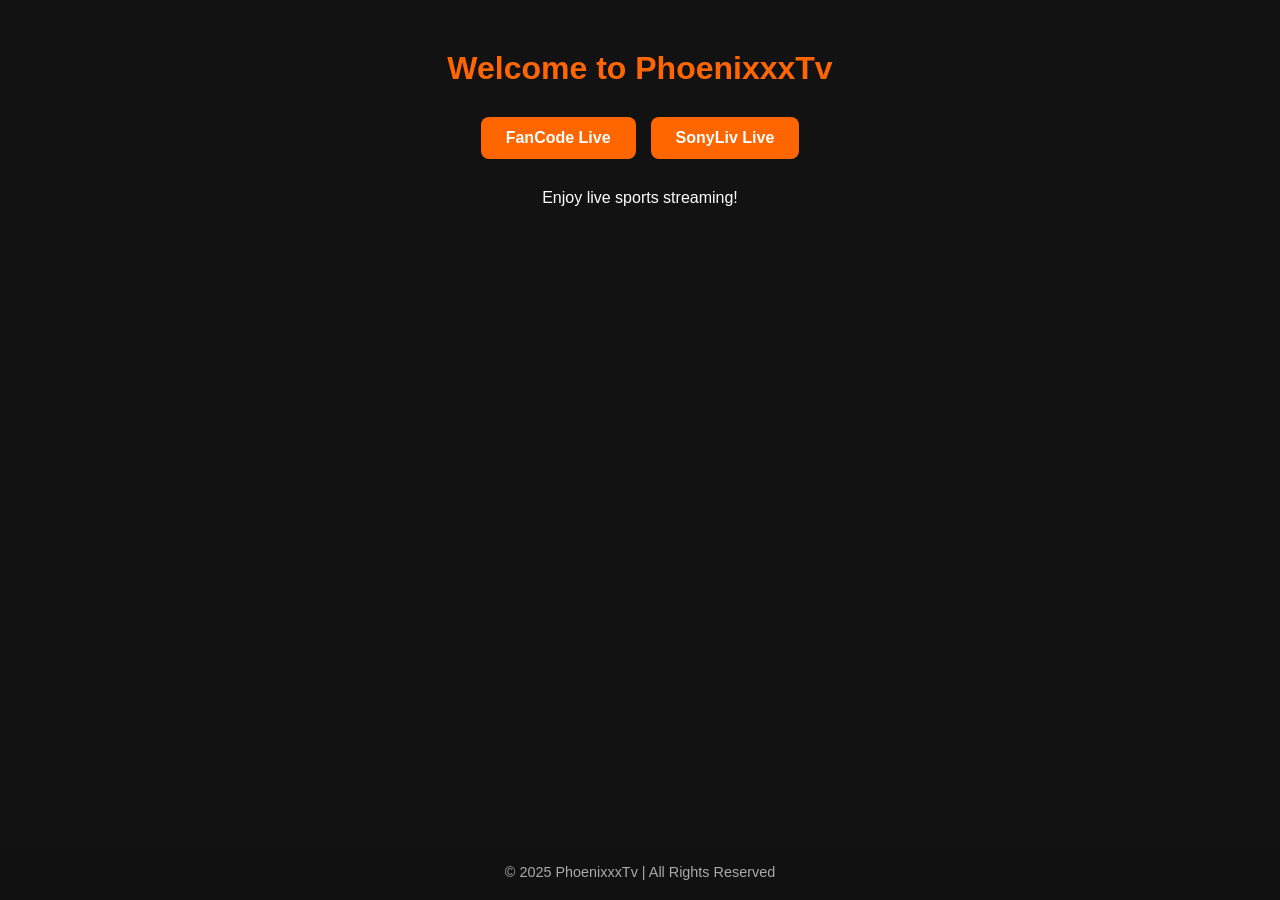
==== index.html @ bb604138 "Add files via upload" ====
<!DOCTYPE html>
<html lang="en">
<head>
  <meta charset="UTF-8">
  <meta name="viewport" content="width=device-width, initial-scale=1.0">
  <title>PhoenixxxTv</title>
  <style>
    html, body {
      height: 100%;
      margin: 0;
      padding: 0;
      font-family: Arial, sans-serif;
      background-color: #121212;
      color: #fff;
    }

    body {
      display: flex;
      flex-direction: column;
      justify-content: space-between; /* ensures footer at bottom */
      text-align: center;
    }

    h1 {
      margin-top: 50px;
      color: #ff6600;
      font-family: 'Montserrat', sans-serif;
    }

    nav {
      display: flex;
      justify-content: center;
      flex-wrap: wrap; /* allows wrapping on small screens */
      gap: 15px;       /* spacing between buttons both vertically and horizontally */
      margin: 30px 0;
    }

    nav a {
      padding: 12px 25px;
      background-color: #ff6600;
      color: #fff;
      text-decoration: none;
      font-weight: bold;
      border-radius: 8px;
      transition: background 0.3s;
      flex: 0 0 auto; /* prevents buttons from stretching */
    }

    nav a:hover {
      background-color: #cc5500;
    }

    footer {
      padding: 20px;
      font-size: 0.9em;
      color: #aaa;
      background-color: #111;
    }

    main {
      flex: 1; /* takes the remaining space */
    }
  </style>
</head>
<body>

  <main>
    <h1>Welcome to PhoenixxxTv</h1>

    <nav>
      <a href="/fancode/index.html">FanCode Live</a>
      <a href="/sonyliv/index.html">SonyLiv Live</a>
    </nav>

    <p>Enjoy live sports streaming!</p>
  </main>

  <footer>
    © 2025 PhoenixxxTv | All Rights Reserved
  </footer>

</body>
</html>
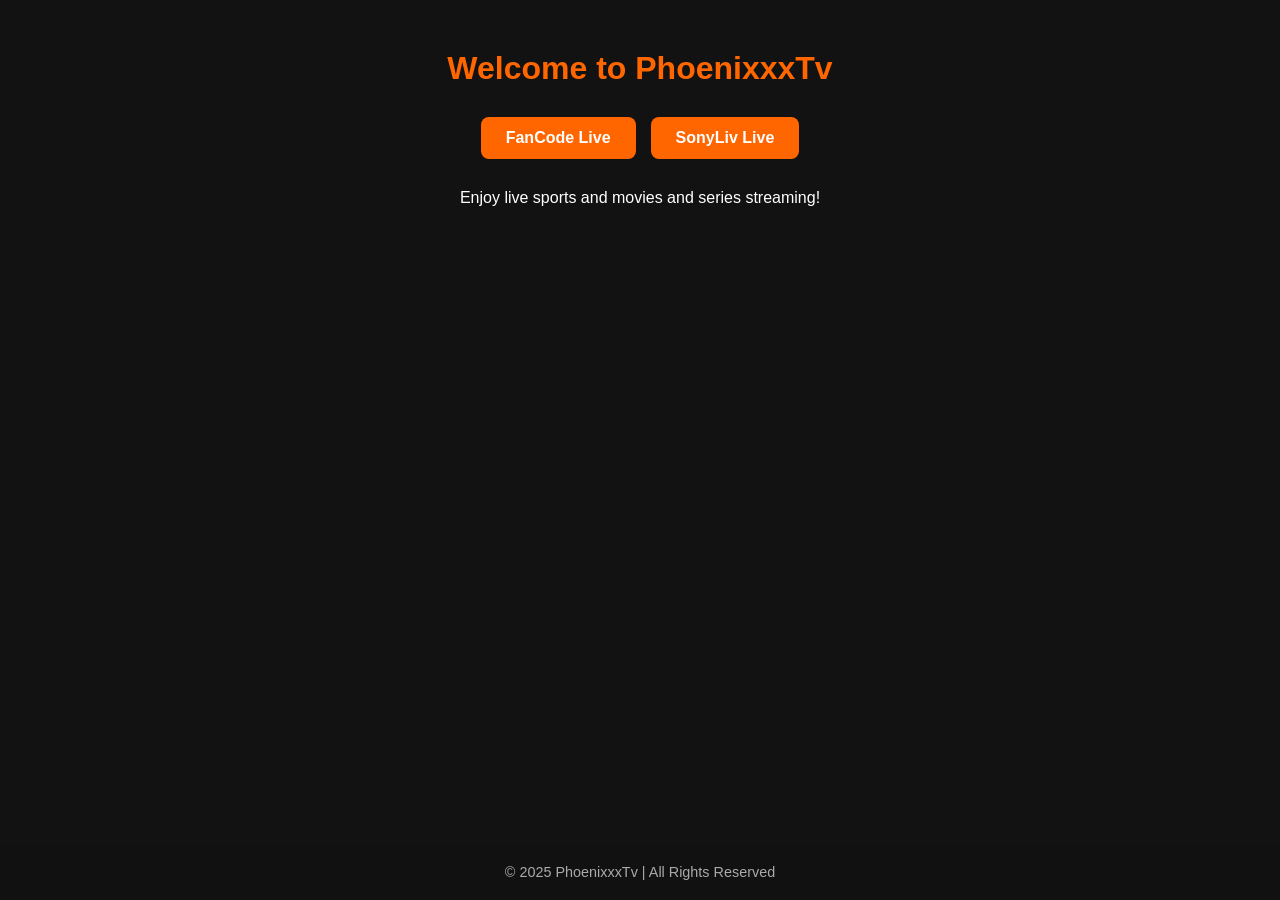
==== commit ae32b6f6: "Update paragraph text to include movies and series" ====
--- a/index.html
+++ b/index.html
@@ -72,7 +72,7 @@
       <a href="/sonyliv/index.html">SonyLiv Live</a>
     </nav>
 
-    <p>Enjoy live sports streaming!</p>
+    <p>Enjoy live sports and movies and series streaming!</p>
   </main>
 
   <footer>
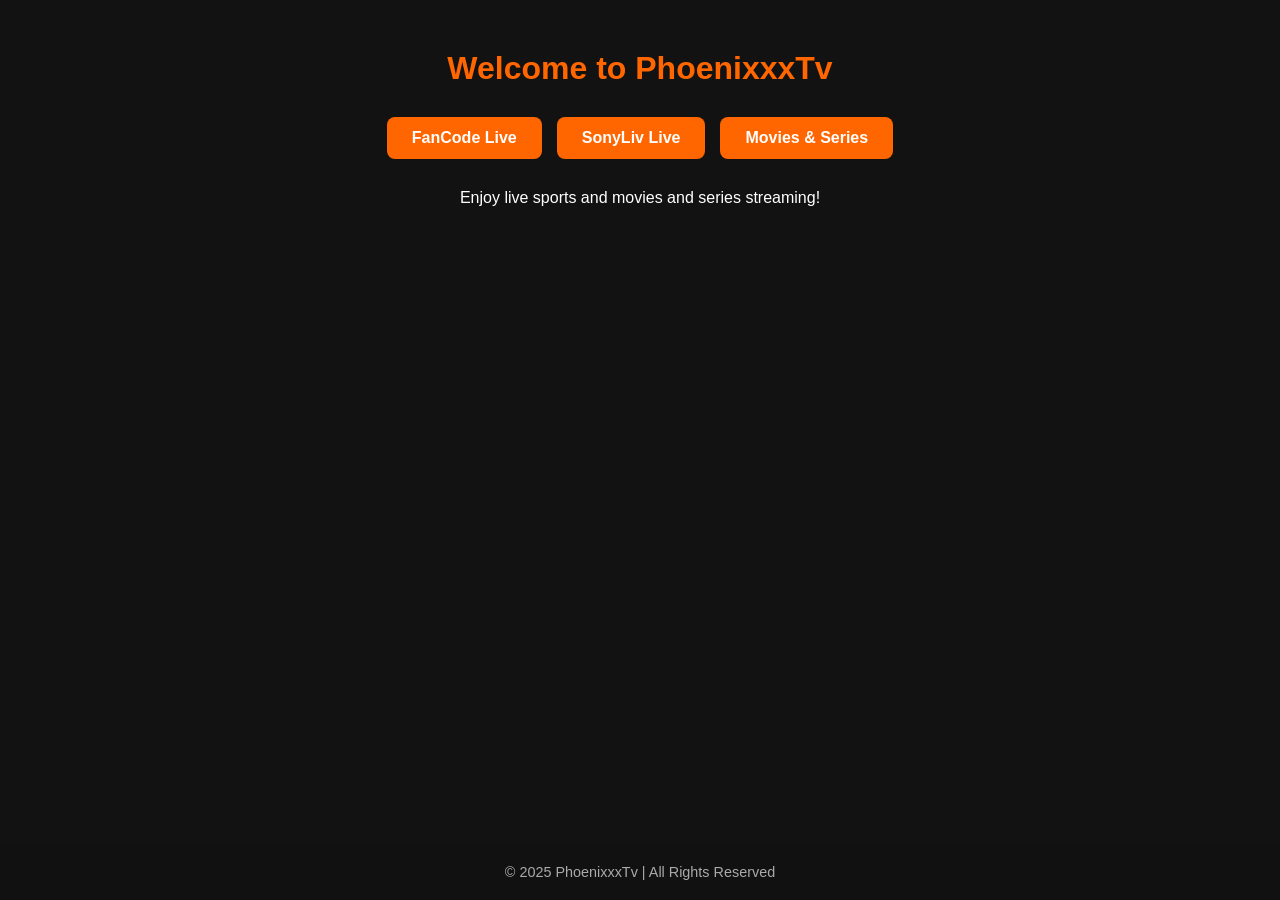
==== commit ad4b0abc: "Add Movies & Series (LuxFlix) as a third option Adds the Phoenixxx Tv movies/TV React app under /lux" ====
--- a/index.html
+++ b/index.html
@@ -70,6 +70,7 @@
     <nav>
       <a href="/fancode/index.html">FanCode Live</a>
       <a href="/sonyliv/index.html">SonyLiv Live</a>
+      <a href="/luxflix/">Movies &amp; Series</a>
     </nav>
 
     <p>Enjoy live sports and movies and series streaming!</p>
